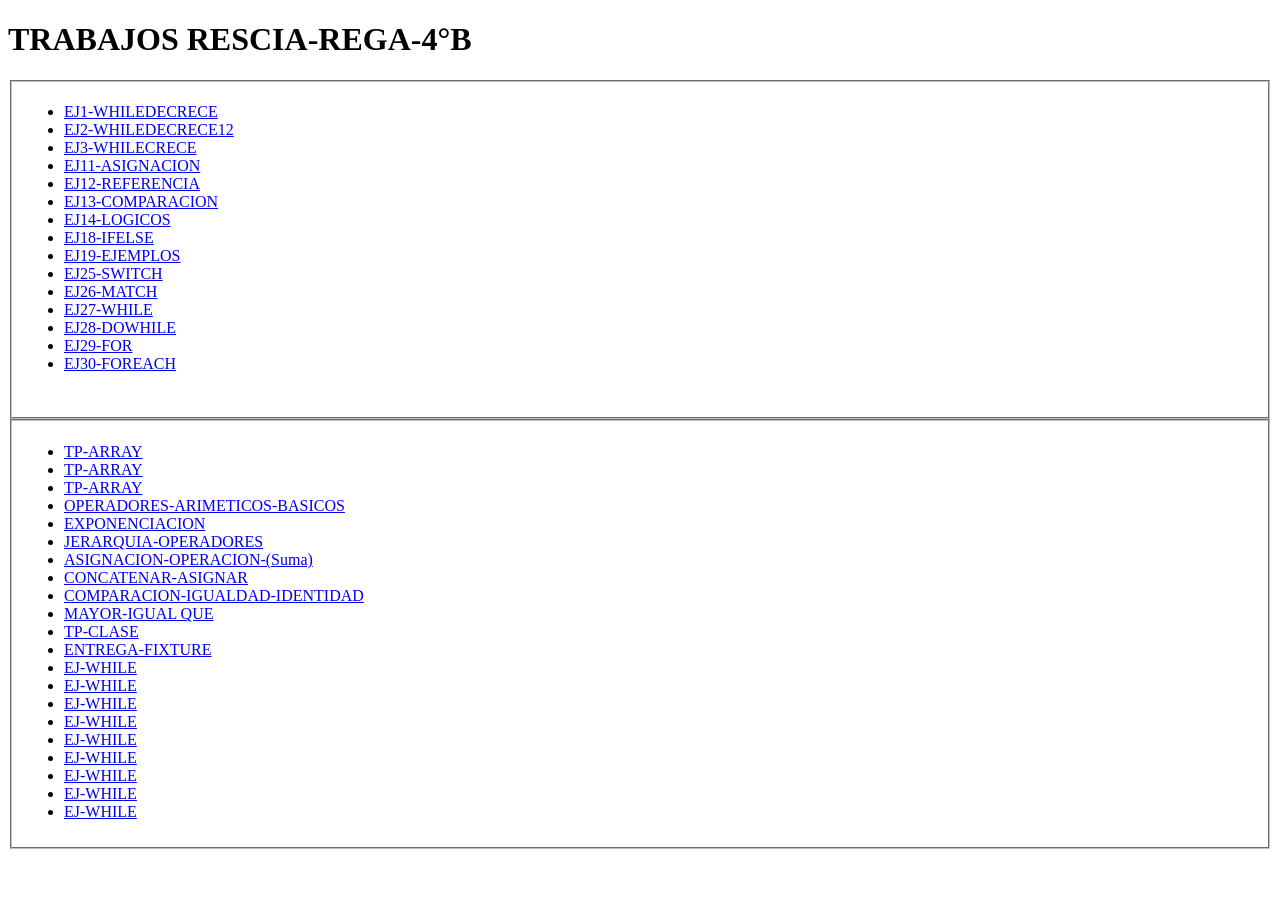
==== index.html @ 4c283826 "Add files via upload" ====
<!DOCTYPE html>
<html lang="en">
<head>
    <meta charset="UTF-8">
    <meta name="viewport" content="width=device-width, initial-scale=1.0">
    <title>Programacion</title>
    <link rel="stylesheet" href="Styles.css">
</head>
<body>
    <div>
<h1>TRABAJOS RESCIA-REGA-4°B </h1>

</div>
   
<fieldset>
        
<ul>    
<li> <a href="https://github.com/Patricioverdun/Programacion-4b/blob/main/whiledecrecimiento.php"> EJ1-WHILEDECRECE</a> </li>
    <li> <a href="https://github.com/Patricioverdun/Programacion-4b/blob/main/whiledecrecimie12..php">EJ2-WHILEDECRECE12</a> </li>
      <li> <a href="https://github.com/Patricioverdun/Programacion-4b/blob/main/whilecrecimiento12.php">EJ3-WHILECRECE</a> </li>
      <li> <a href="https://github.com/Patricioverdun/Programacion-4b">EJ11-ASIGNACION</a> </li>
    <li> <a href="https://github.com/Patricioverdun/Programacion-4b">EJ12-REFERENCIA</a> </li>
    <li> <a href="https://github.com/Patricioverdun/Programacion-4b">EJ13-COMPARACION</a> </li>
        <li> <a href="https://github.com/Patricioverdun/Programacion-4b">EJ14-LOGICOS</a> </li>
    <li> <a href="https://regalucas-creator.github.io/Programacion-4-B/if_else.php">EJ18-IFELSE</a> </li>
    <li> <a href="https://regalucas-creator.github.io/Programacion-4-B/ejemplos_else.php">EJ19-EJEMPLOS</a> </li>
    <li> <a href="https://regalucas-creator.github.io/Programacion-4-B/switch.php">EJ25-SWITCH</a> </li>
      <li> <a href="https://regalucas-creator.github.io/Programacion-4-B/match.php">EJ26-MATCH</a> </li>
    <li> <a href="https://regalucas-creator.github.io/Programacion-4-B/while.php">EJ27-WHILE</a> </li>
    <li> <a href="https://regalucas-creator.github.io/Programacion-4-B/do.while.php">EJ28-DOWHILE</a> </li>
    <li> <a href="https://regalucas-creator.github.io/Programacion-4-B/foreach29.php">EJ29-FOR</a> </li>
    <li> <a href="https://regalucas-creator.github.io/Programacion-4-B/foreach30.php">EJ30-FOREACH</a> </li>
    <br>
    </ul>
</fieldset>
    <fieldset>
  
        <ul>    
    <li> <a href="https://regalucas-creator.github.io/Programacion-4-B/tp.php">TP-ARRAY</a> </li>
        <li> <a href="https://regalucas-creator.github.io/Programacion-4-B/tp2.php">TP-ARRAY</a> </li>
        <li> <a href="https://regalucas-creator.github.io/Programacion-4-B/tp3.php">TP-ARRAY</a> </li>

            <li> <a href="https://regalucas-creator.github.io/Programacion-4-B/ejercicio1.php">OPERADORES-ARIMETICOS-BASICOS</a> </li>
            <li> <a href="https://regalucas-creator.github.io/Programacion-4-B/ejercicio2.php">EXPONENCIACION</a> </li>
            <li> <a href="https://regalucas-creator.github.io/Programacion-4-B/ejercicio3.php">JERARQUIA-OPERADORES</a> </li>
            <li> <a href="https://regalucas-creator.github.io/Programacion-4-B/ejercicio4.php">ASIGNACION-OPERACION-(Suma)</a> </li>
            <li> <a href="https://regalucas-creator.github.io/Programacion-4-B/ejercicio5.php">CONCATENAR-ASIGNAR</a> </li>
            <li> <a href="https://regalucas-creator.github.io/Programacion-4-B/ejercicio6.php">COMPARACION-IGUALDAD-IDENTIDAD</a> </li>
            <li> <a href="https://regalucas-creator.github.io/Programacion-4-B/ejercicio7.php">MAYOR-IGUAL QUE</a> </li>

            <li> <a href="https://regalucas-creator.github.io/Programacion-4-B/tp_pares.php">TP-CLASE</a> </li>
             <li> <a href="https://regalucas-creator.github.io/Programacion-4-B/ejercicioenclase.php">ENTREGA-FIXTURE</a> </li>

            <li> <a href="https://regalucas-creator.github.io/Programacion-4-B/1while.php">EJ-WHILE</a> </li>
             <li> <a href="https://regalucas-creator.github.io/Programacion-4-B/2while.php">EJ-WHILE</a> </li>
             <li> <a href="https://regalucas-creator.github.io/Programacion-4-B/3while.php">EJ-WHILE</a> </li>
             <li> <a href="https://regalucas-creator.github.io/Programacion-4-B/4while.php">EJ-WHILE</a> </li>
             <li> <a href="https://regalucas-creator.github.io/Programacion-4-B/5while.php">EJ-WHILE</a> </li>
             <li> <a href="https://regalucas-creator.github.io/Programacion-4-B/6while.php">EJ-WHILE</a> </li>
             <li> <a href="https://regalucas-creator.github.io/Programacion-4-B/7while.php">EJ-WHILE</a> </li>
             <li> <a href="https://regalucas-creator.github.io/Programacion-4-B/8while.php">EJ-WHILE</a> </li>
             <li> <a href="https://regalucas-creator.github.io/Programacion-4-B/9while.php">EJ-WHILE</a> </li>



           
</ul>

       
</body>
</html>
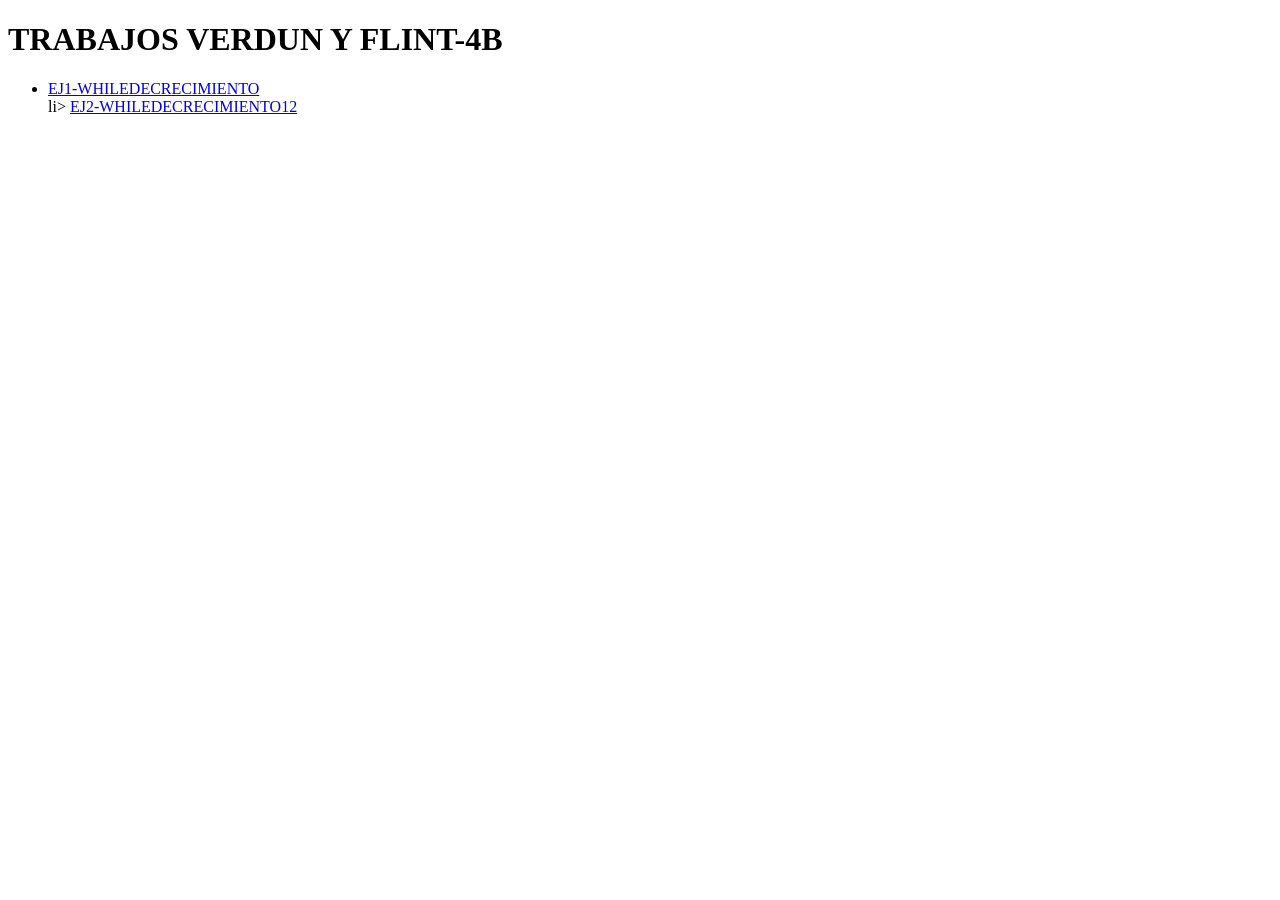
==== commit 4b40362b: "Add files via upload" ====
--- a/index.html
+++ b/index.html
@@ -8,64 +8,22 @@
 </head>
 <body>
     <div>
-<h1>TRABAJOS RESCIA-REGA-4°B </h1>
+<h1>TRABAJOS VERDUN Y FLINT-4B </h1>
 
 </div>
-   
-<fieldset>
-        
+
 <ul>    
-<li> <a href="https://github.com/Patricioverdun/Programacion-4b/blob/main/whiledecrecimiento.php"> EJ1-WHILEDECRECE</a> </li>
-    <li> <a href="https://github.com/Patricioverdun/Programacion-4b/blob/main/whiledecrecimie12..php">EJ2-WHILEDECRECE12</a> </li>
-      <li> <a href="https://github.com/Patricioverdun/Programacion-4b/blob/main/whilecrecimiento12.php">EJ3-WHILECRECE</a> </li>
-      <li> <a href="https://github.com/Patricioverdun/Programacion-4b">EJ11-ASIGNACION</a> </li>
-    <li> <a href="https://github.com/Patricioverdun/Programacion-4b">EJ12-REFERENCIA</a> </li>
-    <li> <a href="https://github.com/Patricioverdun/Programacion-4b">EJ13-COMPARACION</a> </li>
-        <li> <a href="https://github.com/Patricioverdun/Programacion-4b">EJ14-LOGICOS</a> </li>
-    <li> <a href="https://regalucas-creator.github.io/Programacion-4-B/if_else.php">EJ18-IFELSE</a> </li>
-    <li> <a href="https://regalucas-creator.github.io/Programacion-4-B/ejemplos_else.php">EJ19-EJEMPLOS</a> </li>
-    <li> <a href="https://regalucas-creator.github.io/Programacion-4-B/switch.php">EJ25-SWITCH</a> </li>
-      <li> <a href="https://regalucas-creator.github.io/Programacion-4-B/match.php">EJ26-MATCH</a> </li>
-    <li> <a href="https://regalucas-creator.github.io/Programacion-4-B/while.php">EJ27-WHILE</a> </li>
-    <li> <a href="https://regalucas-creator.github.io/Programacion-4-B/do.while.php">EJ28-DOWHILE</a> </li>
-    <li> <a href="https://regalucas-creator.github.io/Programacion-4-B/foreach29.php">EJ29-FOR</a> </li>
-    <li> <a href="https://regalucas-creator.github.io/Programacion-4-B/foreach30.php">EJ30-FOREACH</a> </li>
+<li> <a href="https://github.com/Patricioverdun/Programacion-4b/blob/main/whiledecrecimiento.php"> EJ1-WHILEDECRECIMIENTO</a> </li>
+    li> <a href="https://github.com/Patricioverdun/Programacion-4b/blob/main/whiledecrecimie12..php"> EJ2-WHILEDECRECIMIENTO12</a> </li>
     <br>
     </ul>
-</fieldset>
-    <fieldset>
-  
-        <ul>    
-    <li> <a href="https://regalucas-creator.github.io/Programacion-4-B/tp.php">TP-ARRAY</a> </li>
-        <li> <a href="https://regalucas-creator.github.io/Programacion-4-B/tp2.php">TP-ARRAY</a> </li>
-        <li> <a href="https://regalucas-creator.github.io/Programacion-4-B/tp3.php">TP-ARRAY</a> </li>
-
-            <li> <a href="https://regalucas-creator.github.io/Programacion-4-B/ejercicio1.php">OPERADORES-ARIMETICOS-BASICOS</a> </li>
-            <li> <a href="https://regalucas-creator.github.io/Programacion-4-B/ejercicio2.php">EXPONENCIACION</a> </li>
-            <li> <a href="https://regalucas-creator.github.io/Programacion-4-B/ejercicio3.php">JERARQUIA-OPERADORES</a> </li>
-            <li> <a href="https://regalucas-creator.github.io/Programacion-4-B/ejercicio4.php">ASIGNACION-OPERACION-(Suma)</a> </li>
-            <li> <a href="https://regalucas-creator.github.io/Programacion-4-B/ejercicio5.php">CONCATENAR-ASIGNAR</a> </li>
-            <li> <a href="https://regalucas-creator.github.io/Programacion-4-B/ejercicio6.php">COMPARACION-IGUALDAD-IDENTIDAD</a> </li>
-            <li> <a href="https://regalucas-creator.github.io/Programacion-4-B/ejercicio7.php">MAYOR-IGUAL QUE</a> </li>
-
-            <li> <a href="https://regalucas-creator.github.io/Programacion-4-B/tp_pares.php">TP-CLASE</a> </li>
-             <li> <a href="https://regalucas-creator.github.io/Programacion-4-B/ejercicioenclase.php">ENTREGA-FIXTURE</a> </li>
-
-            <li> <a href="https://regalucas-creator.github.io/Programacion-4-B/1while.php">EJ-WHILE</a> </li>
-             <li> <a href="https://regalucas-creator.github.io/Programacion-4-B/2while.php">EJ-WHILE</a> </li>
-             <li> <a href="https://regalucas-creator.github.io/Programacion-4-B/3while.php">EJ-WHILE</a> </li>
-             <li> <a href="https://regalucas-creator.github.io/Programacion-4-B/4while.php">EJ-WHILE</a> </li>
-             <li> <a href="https://regalucas-creator.github.io/Programacion-4-B/5while.php">EJ-WHILE</a> </li>
-             <li> <a href="https://regalucas-creator.github.io/Programacion-4-B/6while.php">EJ-WHILE</a> </li>
-             <li> <a href="https://regalucas-creator.github.io/Programacion-4-B/7while.php">EJ-WHILE</a> </li>
-             <li> <a href="https://regalucas-creator.github.io/Programacion-4-B/8while.php">EJ-WHILE</a> </li>
-             <li> <a href="https://regalucas-creator.github.io/Programacion-4-B/9while.php">EJ-WHILE</a> </li>
 
 
 
-           
-</ul>
 
-       
-</body>
+
+
+
+
+
 </html>
